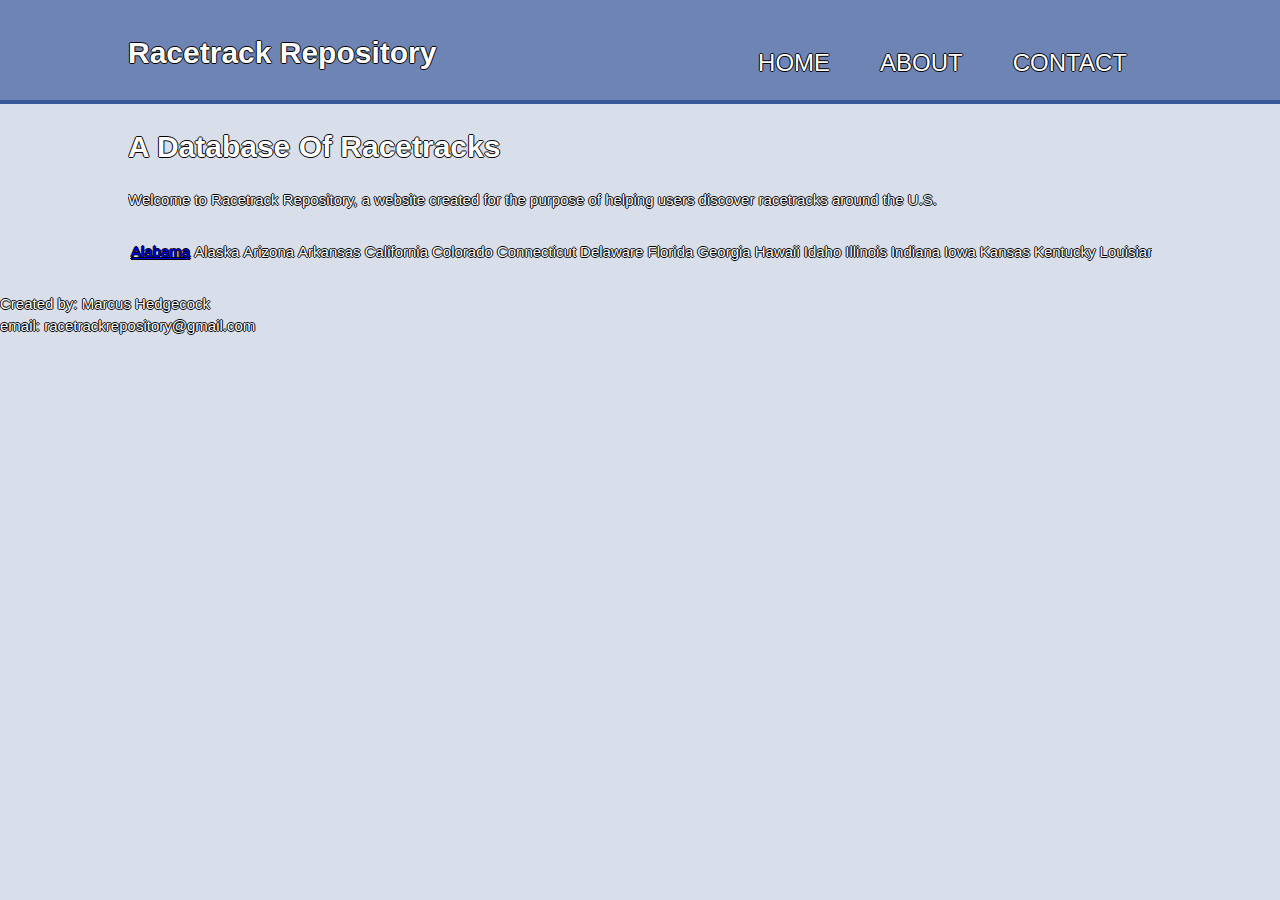
==== index.html @ d92dd199 "Update index.html" ====
<!DOCTYPE html>
<html>
  <head>
    <meta charset="utf-8">
    <meta name="viewport" content="width=device-width">
    <meta name="description" content="Curious about where to find a racetrack? Use our website!">
    <meta name="keywords" content="racing, racetrack, race, car, racecar, track">
    <meta name="robots" content="index, follow">
    <meta name="author" content="Marcus Hedgecock">
    <link rel="stylesheet" type="text/css" href="style.css">
    <title>
      Racetrack Repository | Welcome!
    </title>
  </head>
  <body>
     <header>
       <div class="container">
         <div id="name">
           <h1>
             Racetrack Repository
           </h1>
         </div>
         <nav>
           <ul>
             <li>
               <a href="index.html">Home</a>
             </li>
             <li>
               <a href="about.html">About</a>
             </li>
             <li>
               <a href=contact.html">Contact</a>
             </li>
           </ul>
         </nav>
       </div>
     </header>
    <section id="section">
      <div class="container">
        <h1>
          A Database Of Racetracks
        </h1>
        <p>
          Welcome to Racetrack Repository, a website created for the purpose of helping users
          discover racetracks around the U.S.
        </p>
      </div>
    </section>
    <section id="stateSelect">
      <div class="container">
        <table style="width:100%">
        <tr>
          <td><a href="alabama.html">Alabama</a></td>
          <td>Alaska</td>
          <td>Arizona</td>
          <td>Arkansas</td>
          <td>California</td>
          <td>Colorado</td>
          <td>Connecticut</td>
          <td>Delaware</td>
          <td>Florida</td>
          <td>Georgia</td>
          <td>Hawaii</td>
          <td>Idaho</td>
          <td>Illinois</td>
          <td>Indiana</td>
          <td>Iowa</td>
          <td>Kansas</td>
          <td>Kentucky</td>
          <td>Louisiana</td>
          <td>Maine</td>
          <td>Maryland</td>
          <td>Massachusetts</td>
          <td>Michigan</td>
          <td>Minnesota</td>
          <td>Mississippi</td>
          <td>Missouri</td>
          <td>Montana</td>
          <td>Nebraska</td>
          <td>Nevada</td>
          <td>New Hampshire</td>
          <td>New Jersey</td>
          <td>New Mexico</td>
          <td>New York</td>
          <td>North Carolina</td>
          <td>North Dakota</td>
          <td>Ohio</td>
          <td>Oklahoma</td>
          <td>Oregon</td>
          <td>Pennsylvania</td>
          <td>Rhode Island</td>
          <td>South Carolina</td>
          <td>South Dakota</td>
          <td>Tennessee</td>
          <td>Texas</td>
          <td>Utah</td>
          <td>Vermont</td>
          <td>Virginia</td>
          <td>Washington</td>
          <td>West Virginia</td>
          <td>Wisconsin</td>
          <td>Wyoming</td>
        </table>
      </div>
    </section>
    <footer>
      <p>
        Created by: Marcus Hedgecock</br>email: racetrackrepository@gmail.com
      </p>
    </footer>
  </body> 
</html>
---- style.css ----
body {
  font-family: Futura, "Trebuchet MS", Arial, sans-serif;
  color: #ffffff;
  text-shadow: -1px 0 black, 0 1px black, 1px 0 black, 0 -1px black;
  font-size: 15px;
  font-style: normal;
  font-weight: 400;
  line-height: 1.5;
  margin: 0;
  background-color: #d8dfea; /* lightest blue */
}

ul{
  margin:0;
  padding:0;
}

header{
  color: #ffffff;
  border-bottom: #3b5998 4px solid; /* darkest blue */
  background: #6d84b4; /* medium blue */
  padding-top:30px;
  min-height:70px;
  text-shadow: -1px 0 black, 0 1px black, 1px 0 black, 0 -1px black;
}

header li{
  float:left;
  display:inline;
  padding: 0 25px 0 25px;
}

header a{
 color: #ffffff;
 text-decoration:none;
 text-transform: uppercase;
 font-size: 24px;
}

header #name{
  float: left;
}

header #name h1{
 margin:0; 
}

header nav{
  float:right; 
  margin-top:15px;
}

.container {
  width:80%;
  margin:auto;
  overflow:hidden;
}
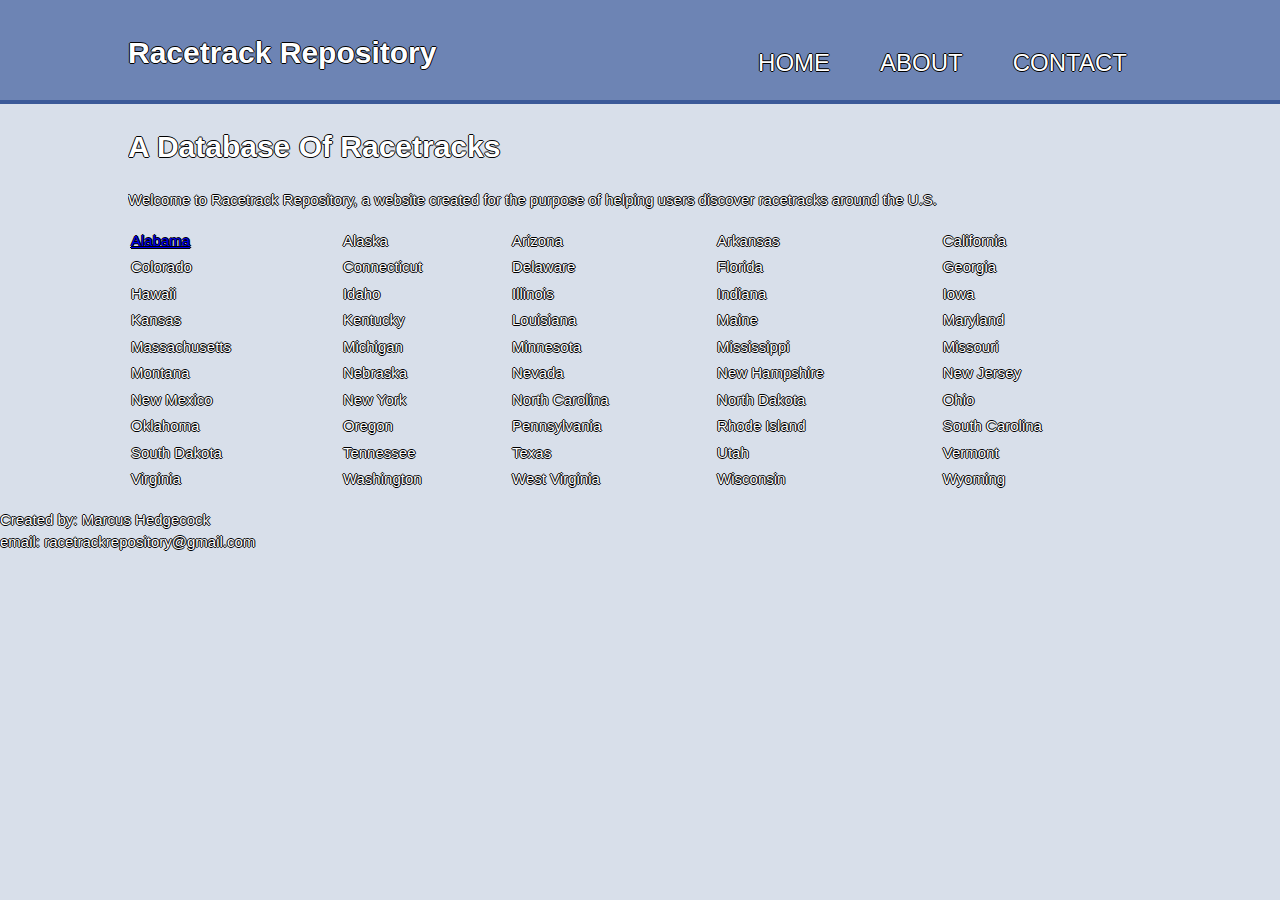
==== commit d7d62859: "Update index.html" ====
--- a/index.html
+++ b/index.html
@@ -55,51 +55,70 @@
           <td>Arizona</td>
           <td>Arkansas</td>
           <td>California</td>
+        </tr>
+        <tr>
           <td>Colorado</td>
           <td>Connecticut</td>
           <td>Delaware</td>
           <td>Florida</td>
           <td>Georgia</td>
+        </tr>
+        <tr>
           <td>Hawaii</td>
           <td>Idaho</td>
           <td>Illinois</td>
           <td>Indiana</td>
           <td>Iowa</td>
+        </tr>
+        <tr>
           <td>Kansas</td>
           <td>Kentucky</td>
           <td>Louisiana</td>
           <td>Maine</td>
           <td>Maryland</td>
+        </tr>
+        <tr>
           <td>Massachusetts</td>
           <td>Michigan</td>
           <td>Minnesota</td>
           <td>Mississippi</td>
           <td>Missouri</td>
+        </tr>
+        <tr>
           <td>Montana</td>
           <td>Nebraska</td>
           <td>Nevada</td>
           <td>New Hampshire</td>
           <td>New Jersey</td>
+        </tr>
+        <tr>
           <td>New Mexico</td>
           <td>New York</td>
           <td>North Carolina</td>
           <td>North Dakota</td>
           <td>Ohio</td>
+        </tr>
+        <tr>
           <td>Oklahoma</td>
           <td>Oregon</td>
           <td>Pennsylvania</td>
           <td>Rhode Island</td>
           <td>South Carolina</td>
+        </tr>
+        <tr>
           <td>South Dakota</td>
           <td>Tennessee</td>
           <td>Texas</td>
           <td>Utah</td>
           <td>Vermont</td>
+        </tr>
+        <tr>
           <td>Virginia</td>
           <td>Washington</td>
           <td>West Virginia</td>
           <td>Wisconsin</td>
           <td>Wyoming</td>
+        </tr>
         </table>
       </div>
     </section>
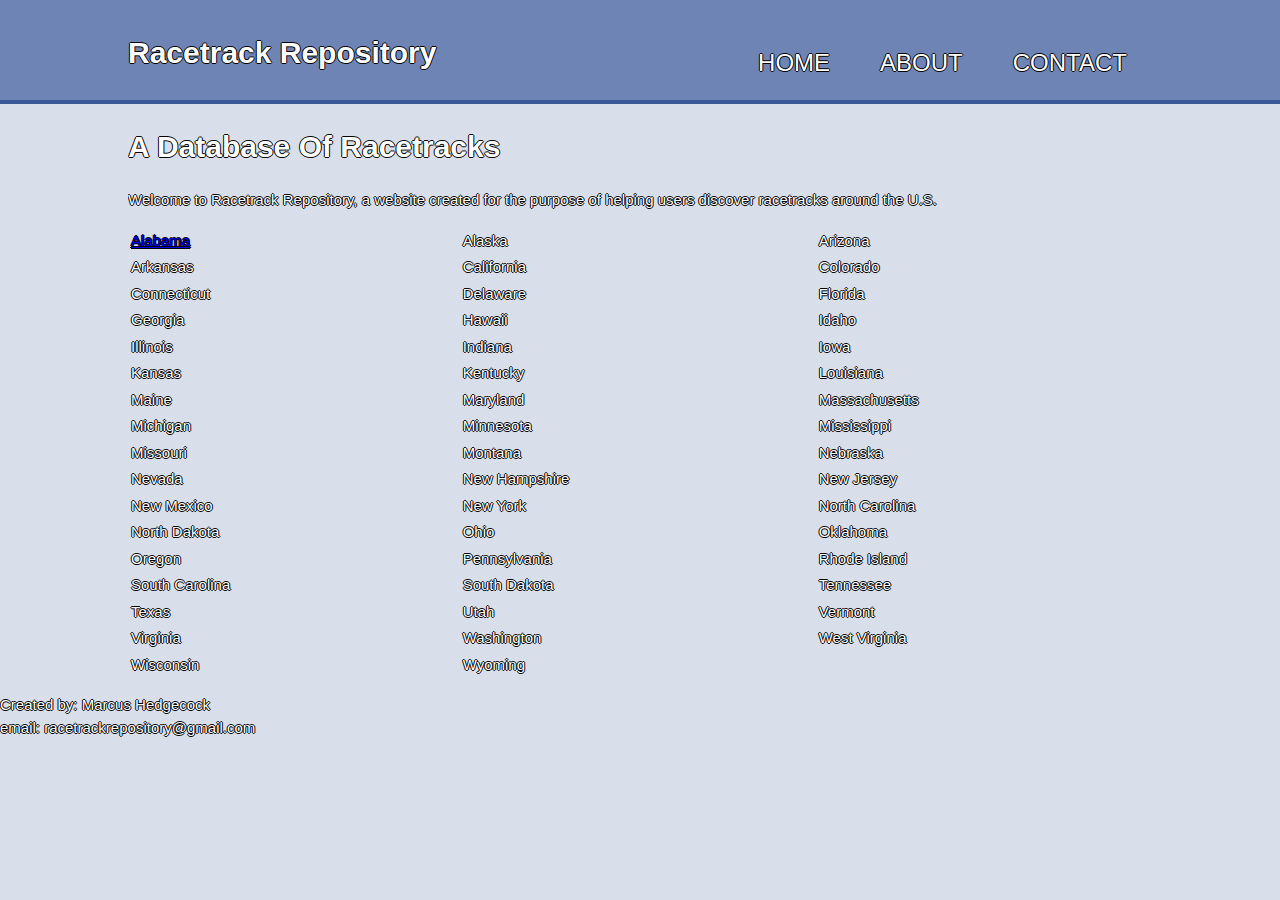
==== commit 26663a1a: "Update index.html" ====
--- a/index.html
+++ b/index.html
@@ -53,19 +53,23 @@
           <td><a href="alabama.html">Alabama</a></td>
           <td>Alaska</td>
           <td>Arizona</td>
+        </tr>
+        <tr>
           <td>Arkansas</td>
           <td>California</td>
+          <td>Colorado</td>
         </tr>
         <tr>
-          <td>Colorado</td>
           <td>Connecticut</td>
           <td>Delaware</td>
           <td>Florida</td>
-          <td>Georgia</td>
         </tr>
         <tr>
+          <td>Georgia</td>
           <td>Hawaii</td>
           <td>Idaho</td>
+        </tr>
+        <tr>
           <td>Illinois</td>
           <td>Indiana</td>
           <td>Iowa</td>
@@ -74,19 +78,23 @@
           <td>Kansas</td>
           <td>Kentucky</td>
           <td>Louisiana</td>
+        </tr>
+        <tr>
           <td>Maine</td>
           <td>Maryland</td>
+          <td>Massachusetts</td>
         </tr>
         <tr>
-          <td>Massachusetts</td>
           <td>Michigan</td>
           <td>Minnesota</td>
           <td>Mississippi</td>
-          <td>Missouri</td>
         </tr>
         <tr>
+          <td>Missouri</td>
           <td>Montana</td>
           <td>Nebraska</td>
+        </tr>
+        <tr>
           <td>Nevada</td>
           <td>New Hampshire</td>
           <td>New Jersey</td>
@@ -95,19 +103,23 @@
           <td>New Mexico</td>
           <td>New York</td>
           <td>North Carolina</td>
+        </tr>
+        <tr>
           <td>North Dakota</td>
           <td>Ohio</td>
+          <td>Oklahoma</td>
         </tr>
         <tr>
-          <td>Oklahoma</td>
           <td>Oregon</td>
           <td>Pennsylvania</td>
           <td>Rhode Island</td>
-          <td>South Carolina</td>
         </tr>
         <tr>
+          <td>South Carolina</td>
           <td>South Dakota</td>
           <td>Tennessee</td>
+        </tr>
+        <tr>
           <td>Texas</td>
           <td>Utah</td>
           <td>Vermont</td>
@@ -116,13 +128,15 @@
           <td>Virginia</td>
           <td>Washington</td>
           <td>West Virginia</td>
+        </tr>
+        <tr>
           <td>Wisconsin</td>
           <td>Wyoming</td>
         </tr>
         </table>
       </div>
     </section>
-    <footer>
+    <footer style="width:100%">
       <p>
         Created by: Marcus Hedgecock</br>email: racetrackrepository@gmail.com
       </p>
